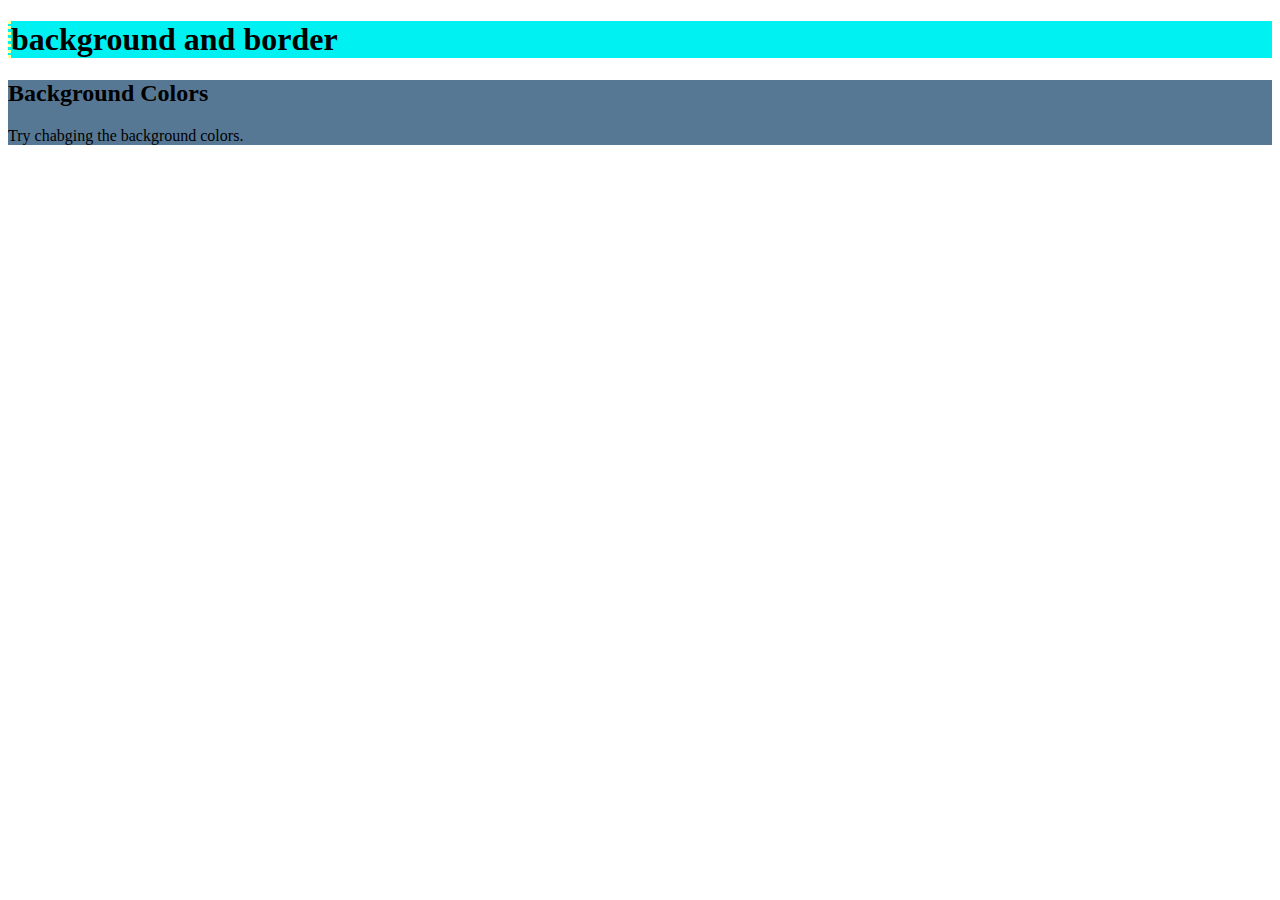
==== background-border/learn.html @ 8f6f95e1 "add new dir" ====
<!doctype html>
<html>
<head>
  <link rel="stylesheet" href="style.css" />
</head>
<body>
  <h1>background and border</h1>

  <div class="box">
    <h2>Background Colors</h2>
    <p>Try chabging the background <span>colors</span>.</span>
  </div>
</body>
</html>
---- background-border/style.css ----
h1 {
  background-color: #00f1f1;
  border-left: dotted 3px #ffffa0;
}

.box {
  background-color: #567895;
}
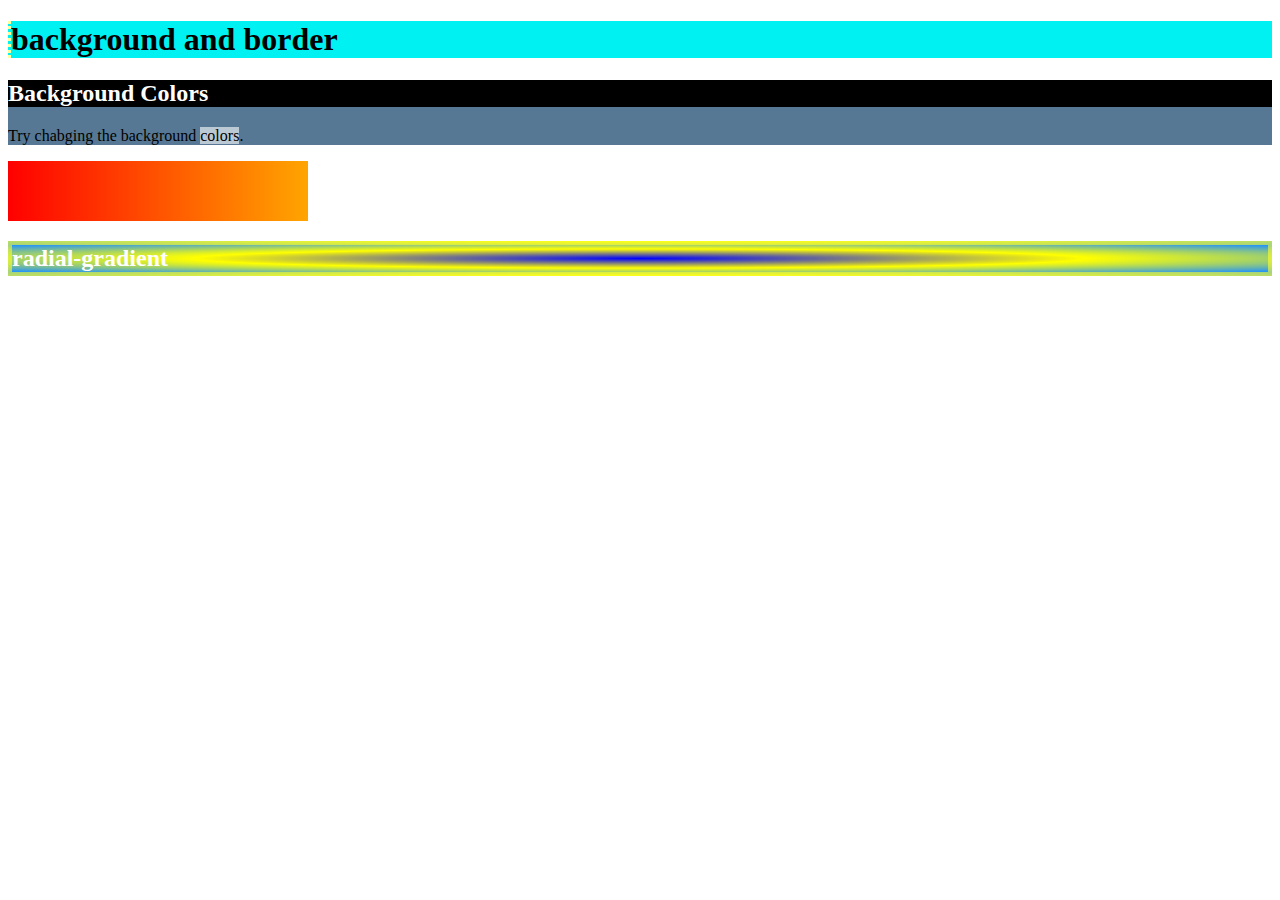
==== commit ee7f843c: "add gradient" ====
--- a/background-border/learn.html
+++ b/background-border/learn.html
@@ -10,5 +10,7 @@
     <h2>Background Colors</h2>
     <p>Try chabging the background <span>colors</span>.</span>
   </div>
+  <div class="linear-gradient"></div>
+  <h2 class="radial-gradient">radial-gradient</h2>
 </body>
 </html>
--- a/background-border/style.css
+++ b/background-border/style.css
@@ -6,3 +6,29 @@
 .box {
   background-color: #567895;
 }
+
+h2 {
+  background-color: black;
+  color: white;
+}
+
+span {
+  background-color: rgb(255, 255, 255,  60%);
+}
+
+.linear-gradient {
+  height: 60px;
+  width: 300px;
+  background: linear-gradient(
+    to right,
+    red,
+    orange
+  );
+}
+
+.radial-gradient {
+  border: solid 4px rgb(255, 255, 40, .6);
+  background: radial-gradient(
+    blue, yellow, rgb(30, 144, 255)
+  );
+}
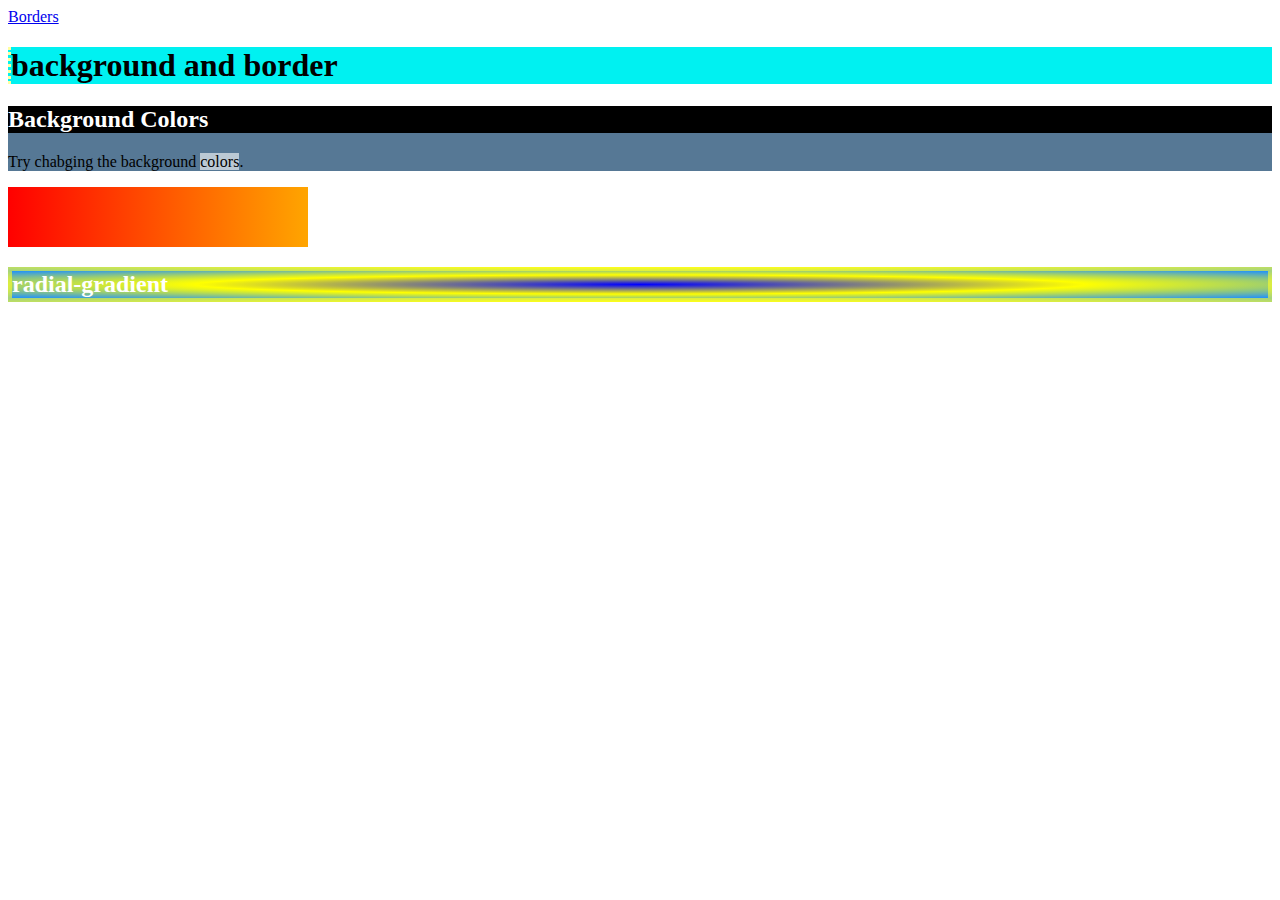
==== commit 08e0e8fa: "add borders" ====
--- a/background-border/learn.html
+++ b/background-border/learn.html
@@ -4,6 +4,7 @@
   <link rel="stylesheet" href="style.css" />
 </head>
 <body>
+  <a href="./borders.html">Borders</a>
   <h1>background and border</h1>
 
   <div class="box">
